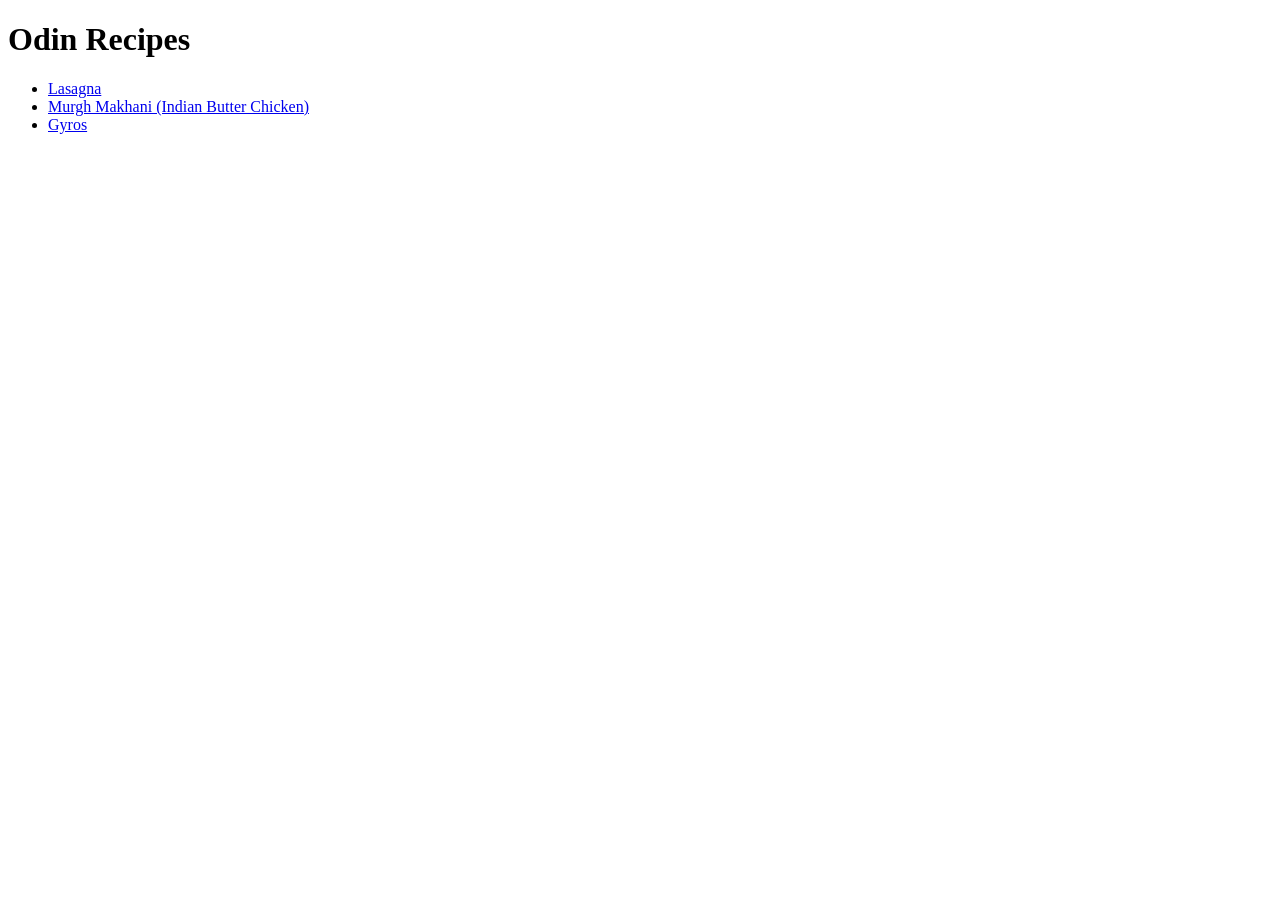
==== index.html @ efe57c4f "Created landing page and first recipie page" ====
<!DOCTYPE html>
<html lang="en">
<head>
    <meta charset="UTF-8">
    <meta name="viewport" content="width=device-width, initial-scale=1.0">
    <title>Recipes</title>
</head>
<body>
    <h1>Odin Recipes</h1>
    <ul>
        <li>
            <a href="recipies/lasagna.html">Lasagna</a>
        </li>
        <li>
            <a href="recipies/butter-chicken.html">Murgh Makhani (Indian Butter Chicken)</a>
        </li>
        <li>
            <a href="recipies/gyro.html">Gyros</a>
        </li>
    </ul>
</body>
</html>
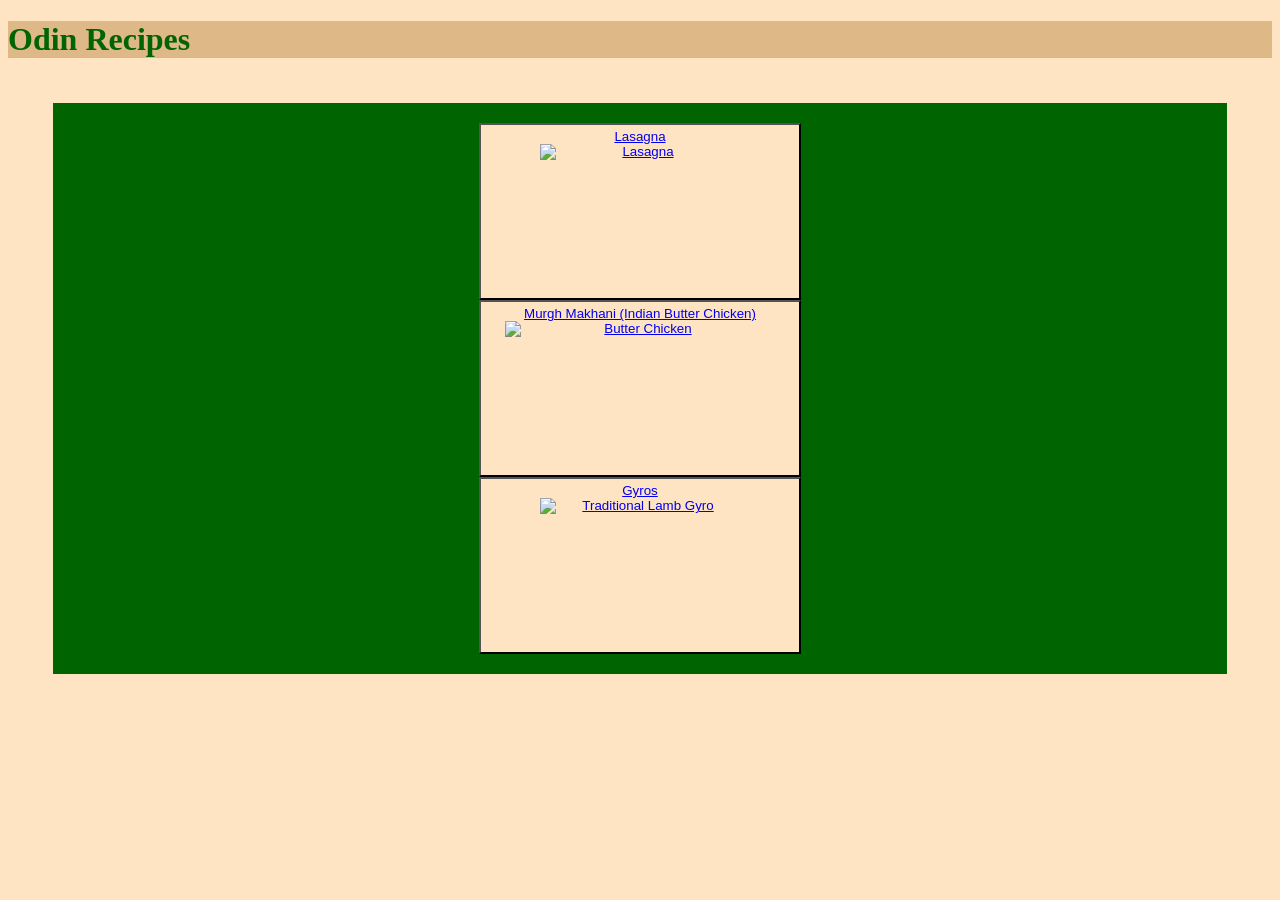
==== commit 72a75100: "added styles to recipes" ====
--- a/index.html
+++ b/index.html
@@ -1,22 +1,41 @@
 <!DOCTYPE html>
 <html lang="en">
+
 <head>
     <meta charset="UTF-8">
     <meta name="viewport" content="width=device-width, initial-scale=1.0">
     <title>Recipes</title>
+    <link rel="stylesheet" href="styles.css">
 </head>
+
 <body>
-    <h1>Odin Recipes</h1>
-    <ul>
-        <li>
-            <a href="recipies/lasagna.html">Lasagna</a>
-        </li>
-        <li>
-            <a href="recipies/butter-chicken.html">Murgh Makhani (Indian Butter Chicken)</a>
-        </li>
-        <li>
-            <a href="recipies/gyro.html">Gyros</a>
-        </li>
+    <h1 class="heading">Odin Recipes</h1>
+    <ul class="list">
+        <button>
+            <li class="first">
+                <a href="recipies/lasagna.html">Lasagna
+                    <img src="https://www.allrecipes.com/thmb/GyW3kon2_oBLacsBhrTiOEs6k2I=/750x0/filters:no_upscale():max_bytes(150000):strip_icc():format(webp)/7563610_Roasted-Butternut-Squash-and-Spinach-Lasagna_Dotdash-Meredtih-Video-Studios_4x3-31eba1c17628493795d8c7996ee7a285.jpg"
+                        alt="Lasagna" height="150" width="200">
+                </a>
+            </li>
+        </button>
+        <button>
+            <li class="second">
+                <a href="recipies/butter-chicken.html">Murgh Makhani (Indian Butter Chicken)
+                    <img src="https://imagesvc.meredithcorp.io/v3/mm/image?url=https%3A%2F%2Fimages.media-allrecipes.com%2Fuserphotos%2F5050373.jpg&q=60&c=sc&poi=auto&orient=true&h=512"
+                        alt="Butter Chicken" height="150" width="270">
+                </a>
+            </li>
+        </button>
+        <button>
+            <li class="third">
+                <a href="recipies/gyro.html">Gyros
+                    <img src="https://imagesvc.meredithcorp.io/v3/mm/image?url=https%3A%2F%2Fpublic-assets.meredithcorp.io%2Ffd551cd75cff0a1114620c0f1d1eee3c%2F168592491294520230604_195826.jpg&q=60&c=sc&poi=auto&orient=true&h"
+                        alt="Traditional Lamb Gyro" height="150" width="200">
+                </a>
+            </li>
+        </button>
     </ul>
 </body>
-</html>
+
+</html>
--- a/styles.css
+++ b/styles.css
@@ -0,0 +1,71 @@
+* {
+
+    background-color: bisque;
+}
+
+.heading {
+    background-color: burlywood;
+    color: darkgreen;
+    text-shadow: 5px;
+}
+
+.list {
+    background: darkgreen;
+    padding: 20px;
+    margin: 45px;
+    display: flex;
+    flex-direction: column;
+    align-items: center;
+    justify-content: center;
+}
+
+li {
+    list-style: none;
+}
+
+li a {
+    display: flex;
+    flex-direction: column;
+    align-items: center;
+    list-style: none;
+    width: 300px;
+}
+
+.home {
+    background-color: burlywood;
+    color: darkgreen;
+    padding: 3px;
+}
+
+.description {
+    background-color: burlywood;
+    color: darkgreen;
+    text-shadow: 5px;
+}
+
+.description-text {
+    color: darkgreen;
+}
+
+.ingredients {
+    background-color: burlywood;
+    color: darkgreen;
+}
+
+.ingredient {
+    color: darkgreen;
+}
+
+.directions {
+    background-color: burlywood;
+    color: darkgreen;
+}
+
+.direction {
+    color: darkgreen;
+    margin: 3px;
+}
+
+li {
+    margin: 3px;
+}
